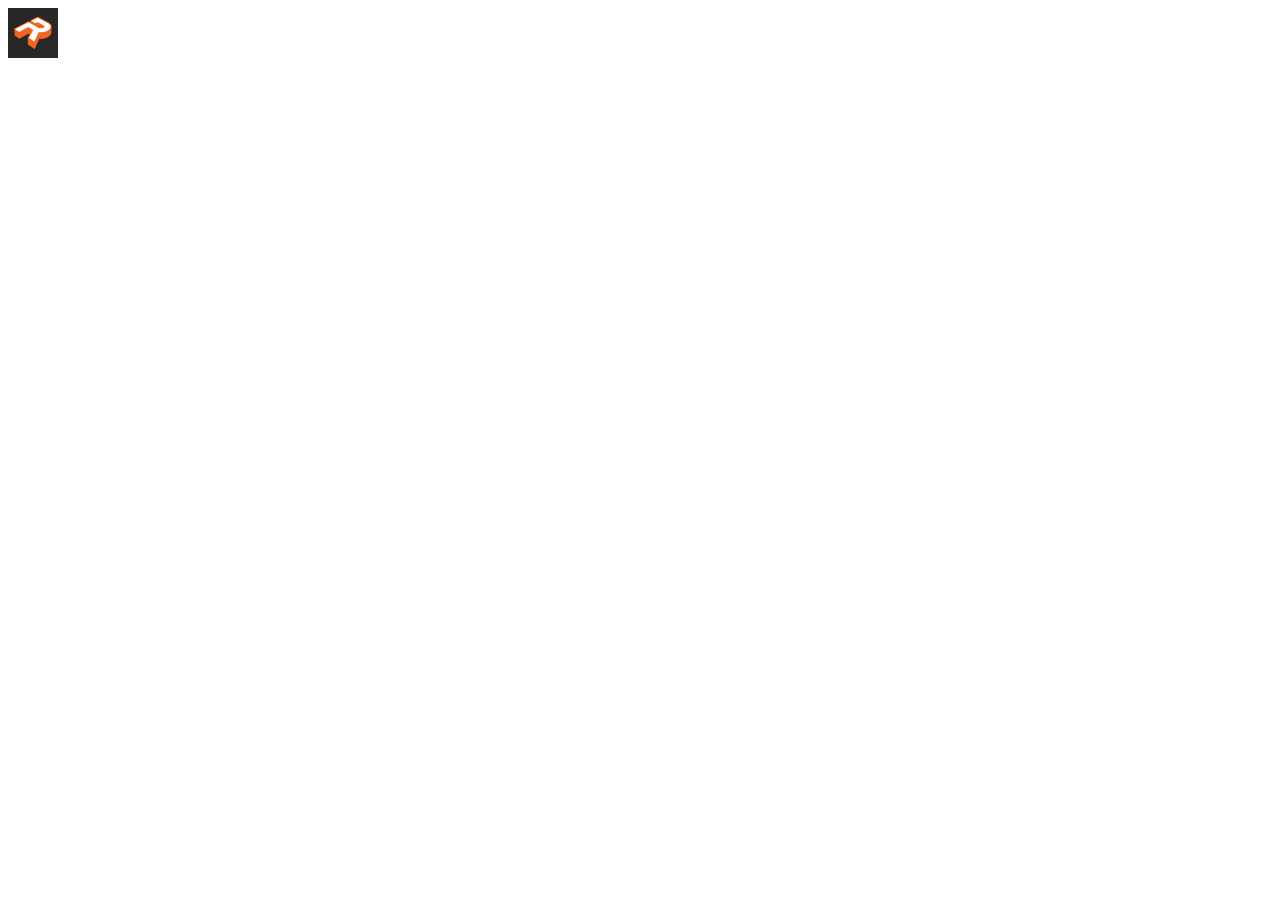
==== HTML/index.html @ 430205b7 "Closer to full implementation of tips, large cleanup of filesystem." ====
<!DOCTYPE html>
<html>
    <head>
        <meta content="text/html; charset=utf-8" http-equiv="Content-Type">
        <link rel="stylesheet" href="../assets/css/stylesheet.css" />
        <title>Robocraft</title>
    </head>

    <body>
        <div id="content">
            <img src="../assets/images/Robocraft.png" class="75Opacity" width="50" height="50" id="robocraftLogo" />
        </div>
        <script src="../script/index.js"></script>
    </body>
</html>
---- assets/css/stylesheet.css ----
/* Generated by Font Squirrel (http://www.fontsquirrel.com) on September 2, 2015 */

@font-face {
    font-family: 'magistralcregular';
    src: url('/assets/fonts/magistral/magistralbold-webfont.eot');
    src: url('/assets/fonts/magistral/magistralbold-webfont.eot?#iefix') format('embedded-opentype'),
         url('/assets/fonts/magistral/magistralbold-webfont.woff2') format('woff2'),
         url('/assets/fonts/magistral/magistralbold-webfont.woff') format('woff'),
         url('/assets/fonts/magistral/magistralbold-webfont.ttf') format('truetype'),
         url('/assets/fonts/magistral/magistralbold-webfont.svg#magistralcregular') format('svg');
    font-weight: normal;
    font-style: normal;

}

body {
    font-family:'magistralcregular';
}

br {
   display: block;
   margin: 0px 0;
}

.whiteBackground {
  background-color: white;
}

.orangeBackground {
  background-color: #EE7600;
}

.whiteText {
  color: white;
}

.centralAlign {
  text-align: center;
}

.button {
    font-family:'magistralcregular';
}

.noSpacing {
    float: left;
}

.75Opacity {
    opacity: .75;
}

.85Opacity {
  opacity: .85;
}
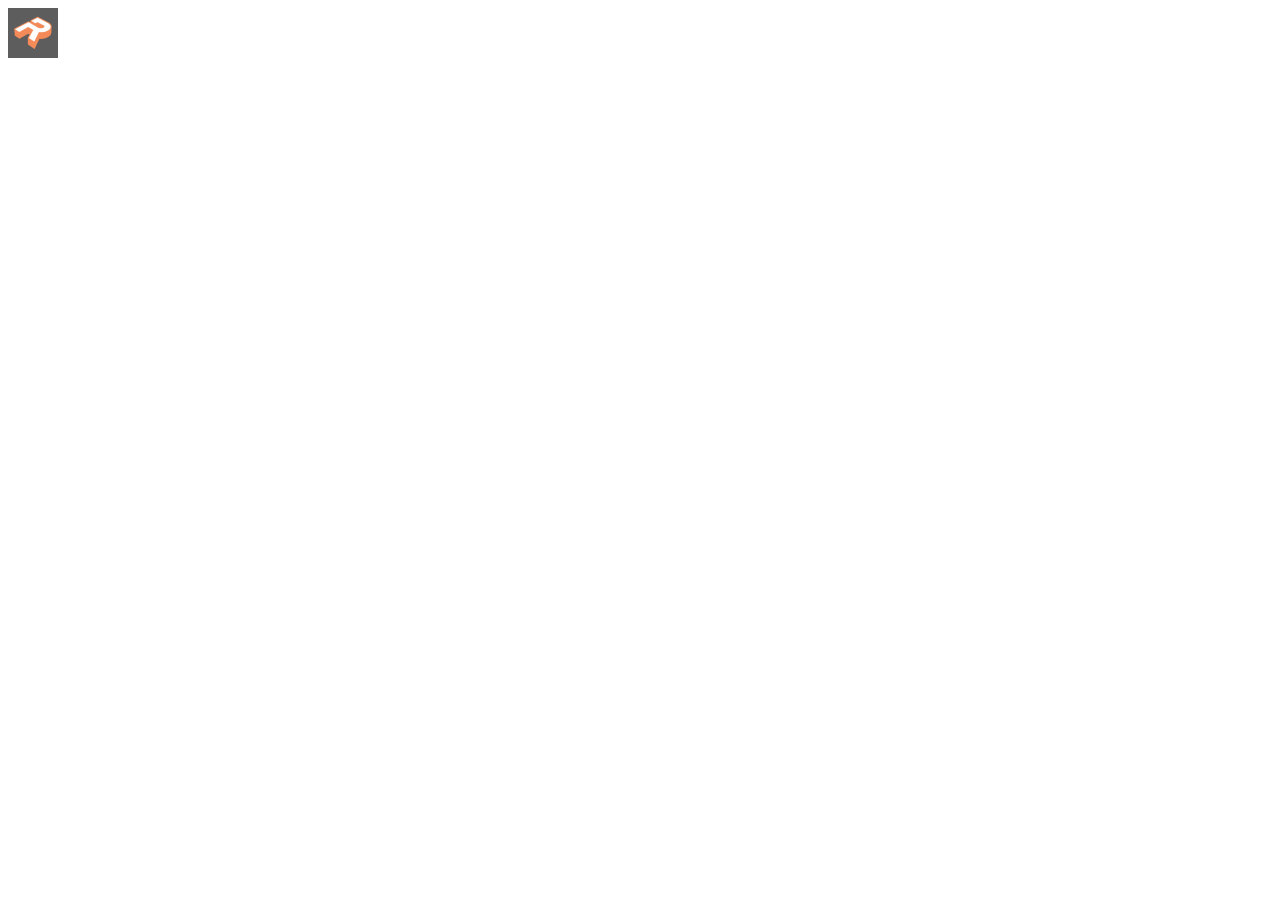
==== commit 0409a3be: "Final submission for App Challenge" ====
--- a/HTML/index.html
+++ b/HTML/index.html
@@ -8,7 +8,7 @@
 
     <body>
         <div id="content">
-            <img src="../assets/images/Robocraft.png" class="75Opacity" width="50" height="50" id="robocraftLogo" />
+            <img src="../assets/images/Robocraft.png" onmouseover = "this.src = '../assets/images/RobocraftClose.png'" onmouseout = "this.src = '../assets/images/Robocraft.png'" class="semitransparent" width="50" height="50" id="robocraftLogo" />
         </div>
         <script src="../script/index.js"></script>
     </body>
--- a/assets/css/stylesheet.css
+++ b/assets/css/stylesheet.css
@@ -46,10 +46,10 @@
     float: left;
 }
 
-.75Opacity {
+.semitransparent {
     opacity: .75;
 }
 
-.85Opacity {
-  opacity: .85;
+.mostlyopaque {
+  opacity: .9;
 }
